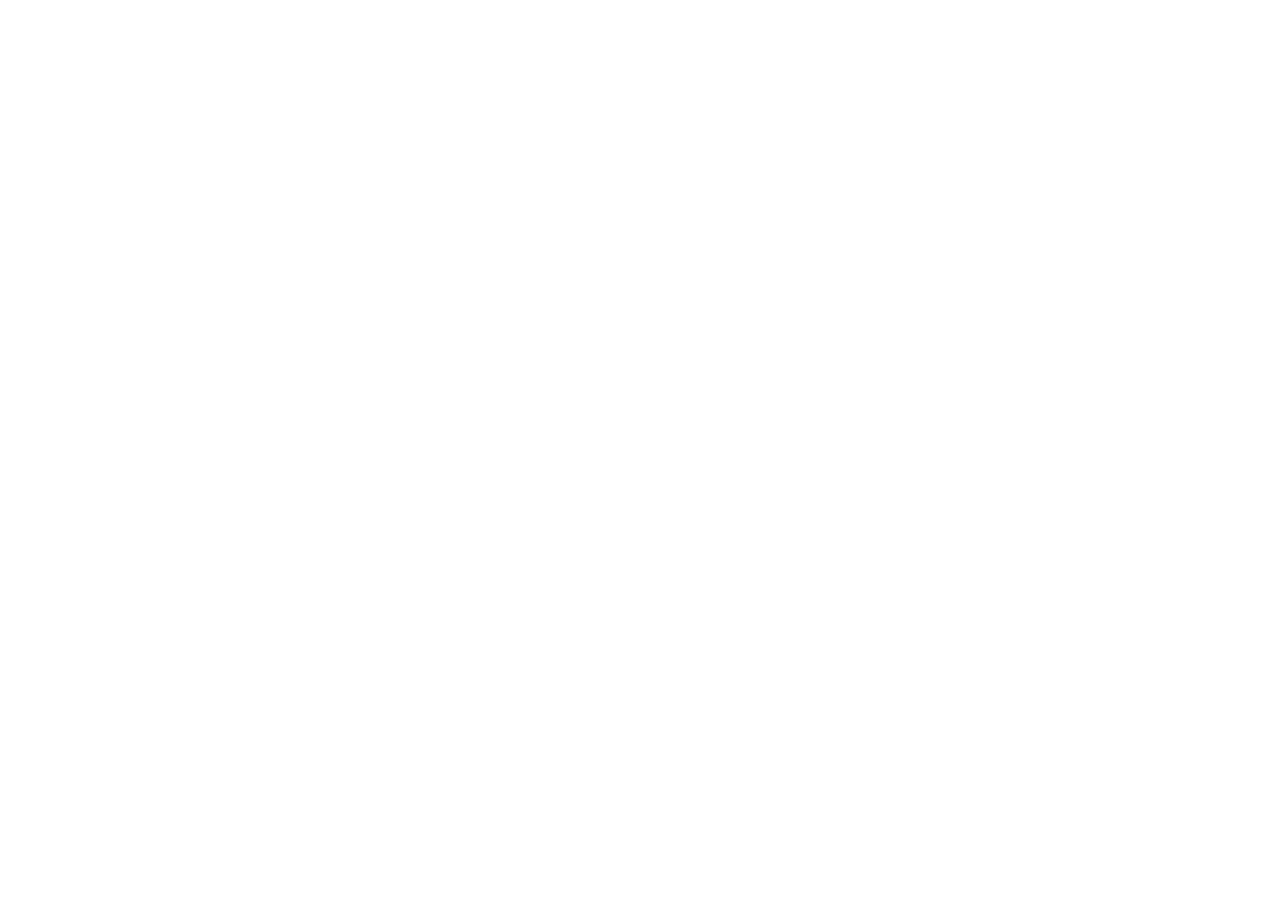
==== funcionesconparametros.html @ c09c7f54 "Función con Parámetros" ====
<!DOCTYPE html>
<html>
<head>
	<title>Parámetros</title>
	<script type="text/javascript">
		
		var operacion = prompt("Indique la operacion que desea realizar: suma, resta, división o multiplicación");


		function operandos(operacion){
			
			var dato1 = parseInt(prompt("Dime primer operando"));
			var dato2 = parseInt(prompt("Dime segundo operando"));

			if (operacion == "suma"){
				return dato1 + dato2;
			} else if (operacion == "resta"){
				return dato1 - dato2;
			} else if (operacion == "multiplicación"){
				return dato1 * dato2;
			} else {
				return dato1 / dato2;
			}

		}

		operandos(operacion);


	</script>
</head>
<body>


</body>
</html>
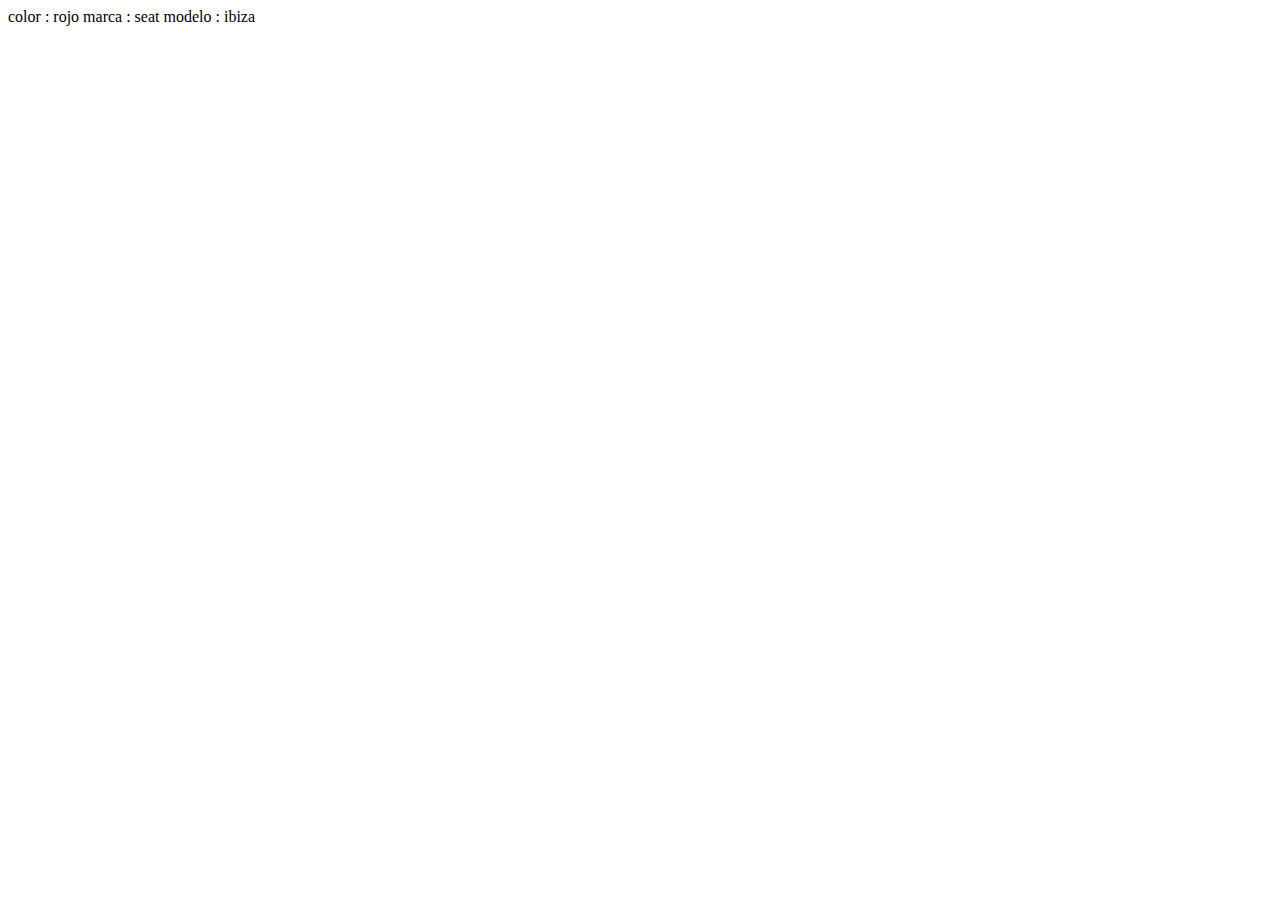
==== commit 3c2330cf: "Añadido Ejercicio Lotería" ====
--- a/funcionesconparametros.html
+++ b/funcionesconparametros.html
@@ -3,7 +3,20 @@
 <head>
 	<title>Parámetros</title>
 	<script type="text/javascript">
-		
+
+		var sorteo = [];
+
+		for (var i=0; i<=5; i++){
+			sorteo[i] = Math.round(Math.random()*100);
+		}
+
+								
+
+
+
+		console.log("--------------------------")
+
+
 		var operacion = prompt("Indique la operacion que desea realizar: suma, resta, división o multiplicación");
 
 
@@ -27,6 +40,14 @@
 		operandos(operacion);
 
 
+		/*Array Asociativo*/
+
+		var coche = {color:"rojo", marca:"seat", modelo:"ibiza"}
+		for (var clave in coche){
+			document.write(clave + " : " + coche[clave] + " ");
+		}
+
+
 	</script>
 </head>
 <body>
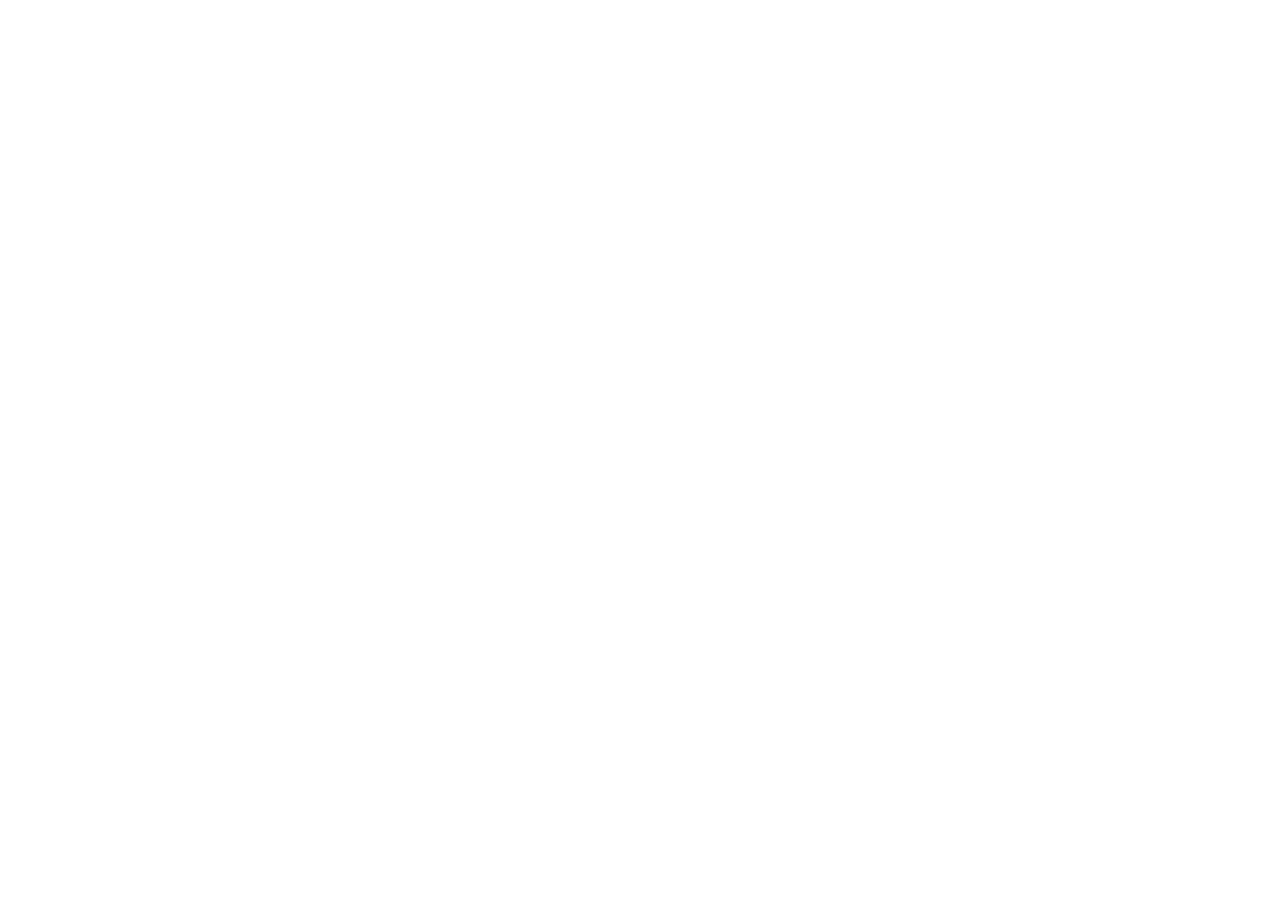
==== commit 3982f070: "Ejemplo de promesas y try y catch" ====
--- a/funcionesconparametros.html
+++ b/funcionesconparametros.html
@@ -6,9 +6,18 @@
 
 		var sorteo = [];
 
-		for (var i=0; i<=5; i++){
+		for (var i=0; i<=6; i++){
 			sorteo[i] = Math.round(Math.random()*100);
 		}
+
+
+		var result = sorteo.filter(function(sorteo[i], indexOf(sorteo[i])){
+			return sorteo.indexOf(sorteo[i] == indexOf(sorteo[i]));
+		}
+
+		console.log(result);
+
+
 
 								
 
